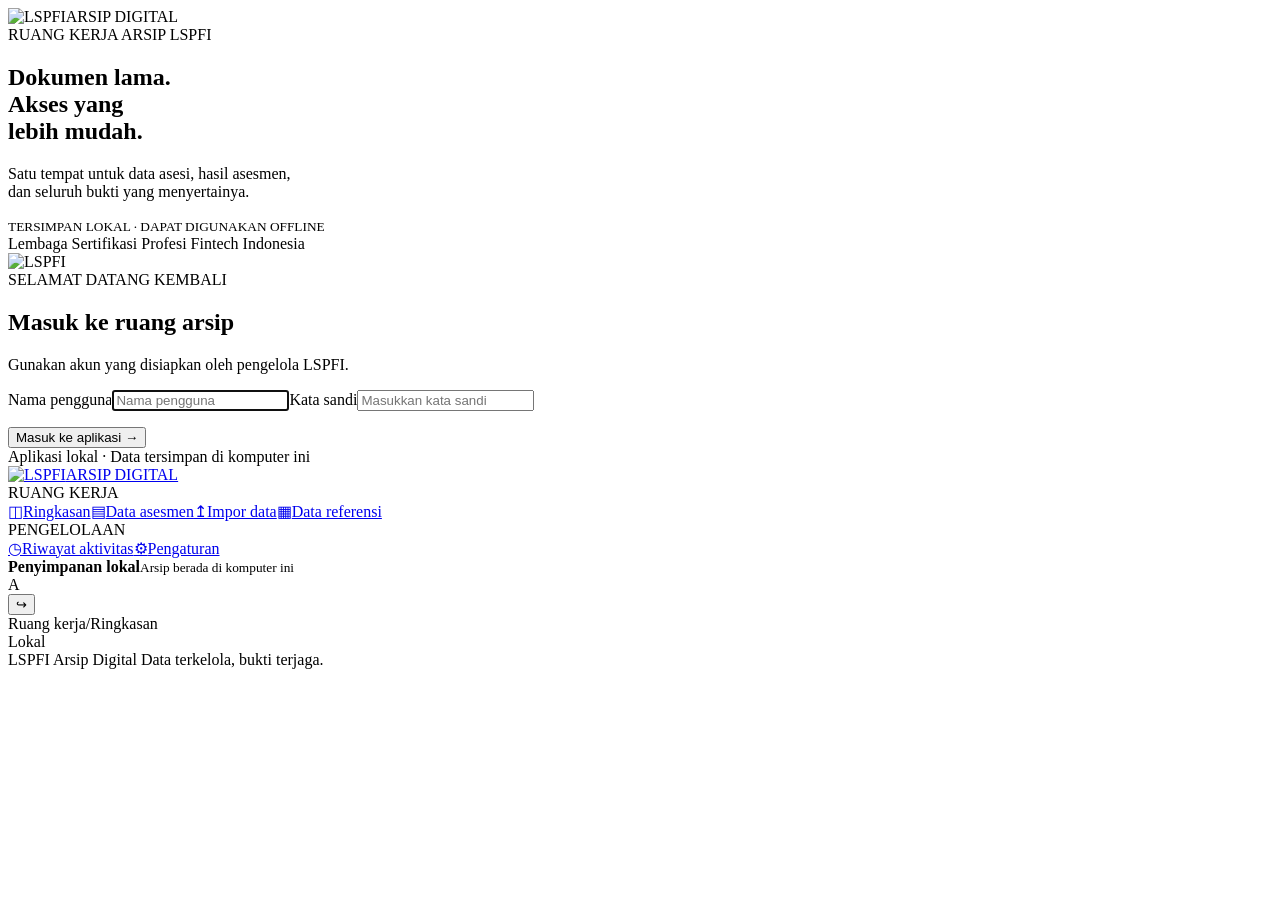
==== web/index.html @ 9ebb2153 "feat: inisialisasi project LSPFI DMS dan logo baru" ====
<!doctype html>
<html lang="id">
<head><meta charset="utf-8"><meta name="viewport" content="width=device-width,initial-scale=1"><title>LSPFI · Arsip Digital</title><link rel="icon" type="image/png" href="/favicon.png"><link rel="stylesheet" href="/style.css"><script src="/app.js" defer></script></head>
<body>
<section id="login-view" class="login-screen">
 <div class="login-story"><div class="brand"><img src="/logo-white.png" alt="LSPFI" class="brand-logo-full"><span class="brand-badge">ARSIP DIGITAL</span></div><div><span class="eyebrow">RUANG KERJA ARSIP LSPFI</span><h1>Dokumen lama.<br>Akses yang<br>lebih mudah.</h1><p>Satu tempat untuk data asesi, hasil asesmen,<br>dan seluruh bukti yang menyertainya.</p><div class="story-line"></div><small>TERSIMPAN LOKAL · DAPAT DIGUNAKAN OFFLINE</small></div><span class="story-footer">Lembaga Sertifikasi Profesi Fintech Indonesia</span></div>
 <div class="login-panel"><form id="login-form"><div class="login-logo-wrap"><img src="/logo.png" alt="LSPFI" class="login-logo"></div><span class="eyebrow teal">SELAMAT DATANG KEMBALI</span><h2>Masuk ke ruang arsip</h2><p class="muted">Gunakan akun yang disiapkan oleh pengelola LSPFI.</p><label>Nama pengguna<input name="username" autocomplete="username" required autofocus placeholder="Nama pengguna"></label><label>Kata sandi<input name="password" autocomplete="current-password" type="password" required placeholder="Masukkan kata sandi"></label><p id="login-error" class="error" role="alert"></p><button class="primary wide" type="submit">Masuk ke aplikasi <span>→</span></button><div class="login-note"><span class="status-dot"></span> Aplikasi lokal · Data tersimpan di komputer ini</div></form></div>
</section>
<div id="app-view" class="app-shell hidden">
 <aside><a class="brand" href="#dashboard"><img src="/logo-white.png" alt="LSPFI" class="brand-logo"><span class="brand-badge">ARSIP DIGITAL</span></a><div class="nav-caption">RUANG KERJA</div><nav><a href="#dashboard" data-nav="dashboard"><span>◫</span>Ringkasan</a><a href="#records" data-nav="records"><span>▤</span>Data asesmen</a><a href="#import" data-nav="import" class="admin-only"><span>↥</span>Impor data</a><a href="#masters" data-nav="masters"><span>▦</span>Data referensi</a></nav><div class="nav-caption admin-only">PENGELOLAAN</div><nav><a href="#activity" data-nav="activity" class="admin-only"><span>◷</span>Riwayat aktivitas</a><a href="#settings" data-nav="settings"><span>⚙</span>Pengaturan</a></nav><div class="sidebar-bottom"><div class="local-card"><span class="status-dot"></span><strong>Penyimpanan lokal</strong><small>Arsip berada di komputer ini</small></div><div class="user-card"><span class="avatar" id="user-avatar">A</span><div><strong id="user-name"></strong><small id="user-role"></small></div><button class="logout" id="logout" aria-label="Keluar" title="Keluar">↪</button></div></div></aside>
 <div class="workspace"><header><div><span class="muted">Ruang kerja</span><span class="crumb-separator">/</span><span id="breadcrumb">Ringkasan</span></div><div class="header-right"><span class="status-pill"><span class="status-dot"></span> Lokal</span><span id="today"></span></div></header><main id="content" aria-live="polite"></main><footer>LSPFI Arsip Digital <span>Data terkelola, bukti terjaga.</span></footer></div>
</div>
<dialog id="detail-dialog"><div id="detail-content"></div></dialog>
<div id="toast" class="toast hidden" role="status"></div>
</body></html>
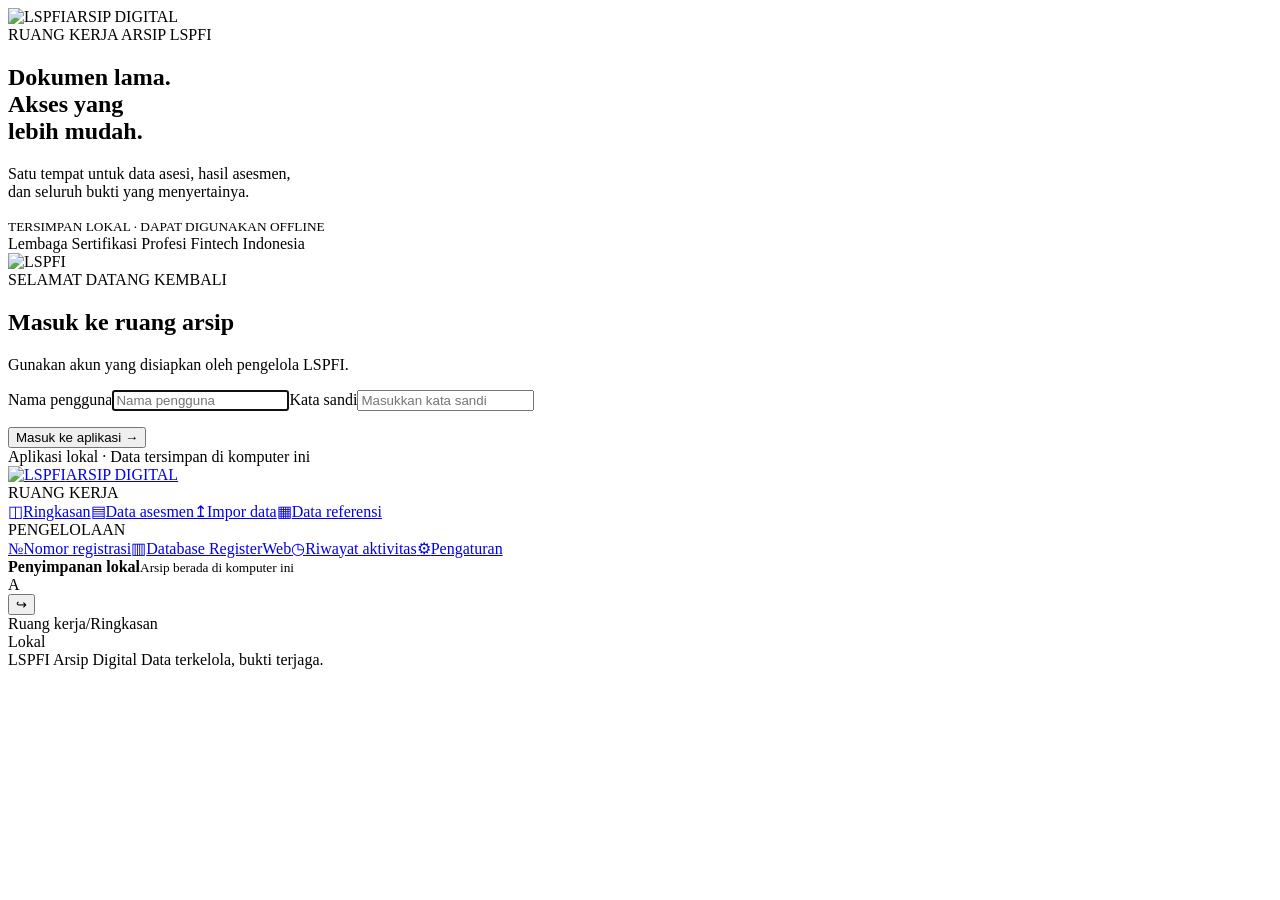
==== commit 376a279a: "feat: inisialisasi project LSPFI DMS dan logo baru" ====
--- a/web/index.html
+++ b/web/index.html
@@ -1,16 +1,15 @@
 <!doctype html>
 <html lang="id">
-<head><meta charset="utf-8"><meta name="viewport" content="width=device-width,initial-scale=1"><title>LSPFI · Arsip Digital</title><link rel="icon" type="image/png" href="/favicon.png"><link rel="stylesheet" href="/style.css"><script src="/app.js" defer></script></head>
+<head><meta charset="utf-8"><meta name="viewport" content="width=device-width,initial-scale=1"><title>LSPFI · Arsip Digital</title><link rel="icon" type="image/png" href="/favicon.png"><link rel="stylesheet" href="/style.css"><script src="/registerweb.js" defer></script><script src="/registrations.js" defer></script><script src="/app.js" defer></script></head>
 <body>
 <section id="login-view" class="login-screen">
  <div class="login-story"><div class="brand"><img src="/logo-white.png" alt="LSPFI" class="brand-logo-full"><span class="brand-badge">ARSIP DIGITAL</span></div><div><span class="eyebrow">RUANG KERJA ARSIP LSPFI</span><h1>Dokumen lama.<br>Akses yang<br>lebih mudah.</h1><p>Satu tempat untuk data asesi, hasil asesmen,<br>dan seluruh bukti yang menyertainya.</p><div class="story-line"></div><small>TERSIMPAN LOKAL · DAPAT DIGUNAKAN OFFLINE</small></div><span class="story-footer">Lembaga Sertifikasi Profesi Fintech Indonesia</span></div>
  <div class="login-panel"><form id="login-form"><div class="login-logo-wrap"><img src="/logo.png" alt="LSPFI" class="login-logo"></div><span class="eyebrow teal">SELAMAT DATANG KEMBALI</span><h2>Masuk ke ruang arsip</h2><p class="muted">Gunakan akun yang disiapkan oleh pengelola LSPFI.</p><label>Nama pengguna<input name="username" autocomplete="username" required autofocus placeholder="Nama pengguna"></label><label>Kata sandi<input name="password" autocomplete="current-password" type="password" required placeholder="Masukkan kata sandi"></label><p id="login-error" class="error" role="alert"></p><button class="primary wide" type="submit">Masuk ke aplikasi <span>→</span></button><div class="login-note"><span class="status-dot"></span> Aplikasi lokal · Data tersimpan di komputer ini</div></form></div>
 </section>
 <div id="app-view" class="app-shell hidden">
- <aside><a class="brand" href="#dashboard"><img src="/logo-white.png" alt="LSPFI" class="brand-logo"><span class="brand-badge">ARSIP DIGITAL</span></a><div class="nav-caption">RUANG KERJA</div><nav><a href="#dashboard" data-nav="dashboard"><span>◫</span>Ringkasan</a><a href="#records" data-nav="records"><span>▤</span>Data asesmen</a><a href="#import" data-nav="import" class="admin-only"><span>↥</span>Impor data</a><a href="#masters" data-nav="masters"><span>▦</span>Data referensi</a></nav><div class="nav-caption admin-only">PENGELOLAAN</div><nav><a href="#activity" data-nav="activity" class="admin-only"><span>◷</span>Riwayat aktivitas</a><a href="#settings" data-nav="settings"><span>⚙</span>Pengaturan</a></nav><div class="sidebar-bottom"><div class="local-card"><span class="status-dot"></span><strong>Penyimpanan lokal</strong><small>Arsip berada di komputer ini</small></div><div class="user-card"><span class="avatar" id="user-avatar">A</span><div><strong id="user-name"></strong><small id="user-role"></small></div><button class="logout" id="logout" aria-label="Keluar" title="Keluar">↪</button></div></div></aside>
+ <aside><a class="brand" href="#dashboard"><img src="/logo-white.png" alt="LSPFI" class="brand-logo"><span class="brand-badge">ARSIP DIGITAL</span></a><div class="nav-caption">RUANG KERJA</div><nav><a href="#dashboard" data-nav="dashboard"><span>◫</span>Ringkasan</a><a href="#records" data-nav="records"><span>▤</span>Data asesmen</a><a href="#import" data-nav="import" class="admin-only"><span>↥</span>Impor data</a><a href="#masters" data-nav="masters"><span>▦</span>Data referensi</a></nav><div class="nav-caption admin-only">PENGELOLAAN</div><nav><a href="#registrations" data-nav="registrations" class="admin-only"><span>№</span>Nomor registrasi</a><a href="#registerweb" data-nav="registerweb" class="admin-only"><span>▥</span>Database RegisterWeb</a><a href="#activity" data-nav="activity" class="admin-only"><span>◷</span>Riwayat aktivitas</a><a href="#settings" data-nav="settings"><span>⚙</span>Pengaturan</a></nav><div class="sidebar-bottom"><div class="local-card"><span class="status-dot"></span><strong>Penyimpanan lokal</strong><small>Arsip berada di komputer ini</small></div><div class="user-card"><span class="avatar" id="user-avatar">A</span><div><strong id="user-name"></strong><small id="user-role"></small></div><button class="logout" id="logout" aria-label="Keluar" title="Keluar">↪</button></div></div></aside>
  <div class="workspace"><header><div><span class="muted">Ruang kerja</span><span class="crumb-separator">/</span><span id="breadcrumb">Ringkasan</span></div><div class="header-right"><span class="status-pill"><span class="status-dot"></span> Lokal</span><span id="today"></span></div></header><main id="content" aria-live="polite"></main><footer>LSPFI Arsip Digital <span>Data terkelola, bukti terjaga.</span></footer></div>
 </div>
 <dialog id="detail-dialog"><div id="detail-content"></div></dialog>
 <div id="toast" class="toast hidden" role="status"></div>
 </body></html>
-
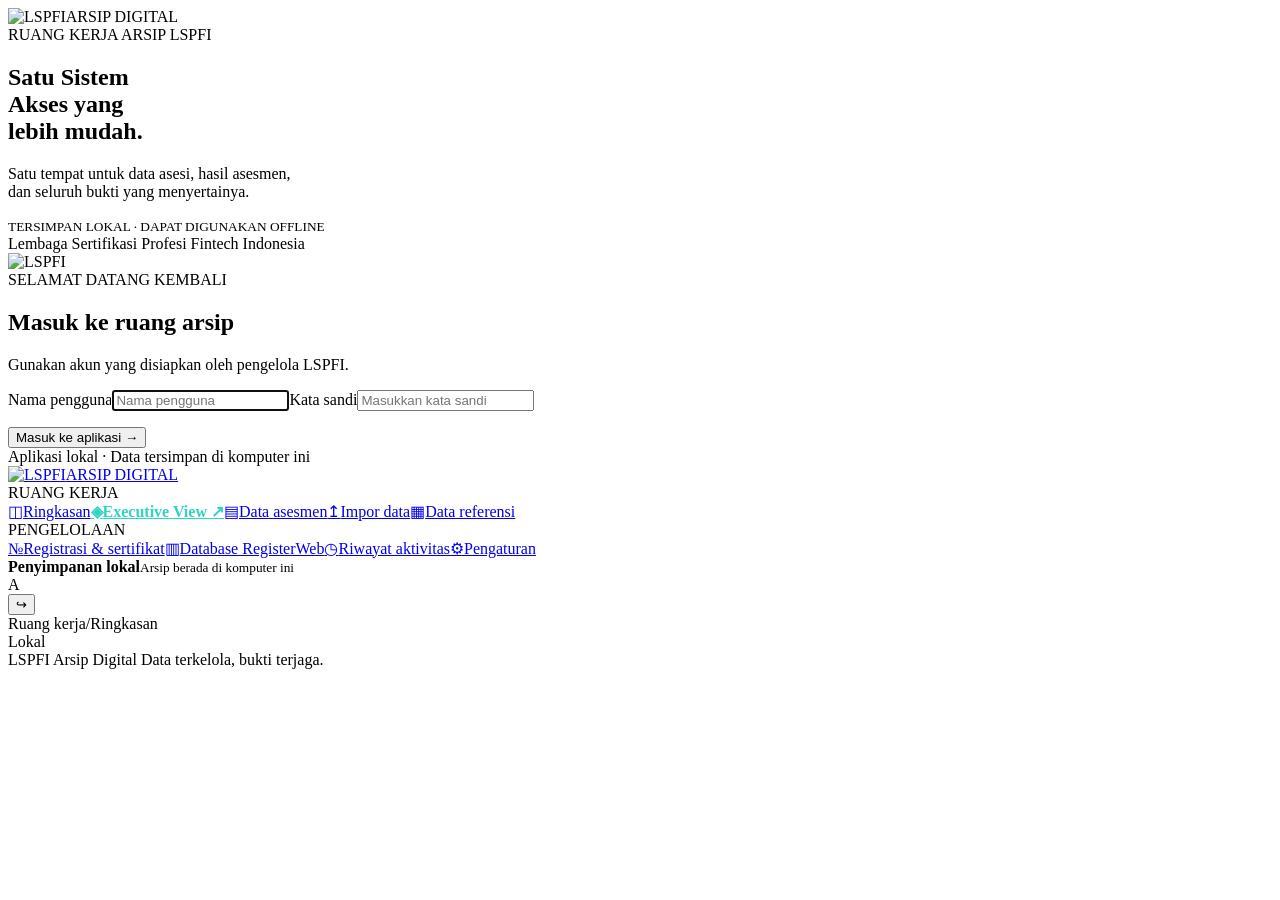
==== commit 3975fe4c: "Update aplikasi dan standarkan line ending lintas platform" ====
--- a/web/index.html
+++ b/web/index.html
@@ -1,13 +1,13 @@
 <!doctype html>
 <html lang="id">
-<head><meta charset="utf-8"><meta name="viewport" content="width=device-width,initial-scale=1"><title>LSPFI · Arsip Digital</title><link rel="icon" type="image/png" href="/favicon.png"><link rel="stylesheet" href="/style.css"><script src="/registerweb.js" defer></script><script src="/registrations.js" defer></script><script src="/app.js" defer></script></head>
+<head><meta charset="utf-8"><meta name="viewport" content="width=device-width,initial-scale=1"><title>LSPFI · Arsip Digital</title><link rel="icon" type="image/png" href="/favicon.png"><link rel="stylesheet" href="/style.css"><script src="/api.js" defer></script><script src="/registerweb.js" defer></script><script src="/registrations.js" defer></script><script src="/assessment-form.js" defer></script><script src="/masters.js" defer></script><script src="/app.js" defer></script></head>
 <body>
 <section id="login-view" class="login-screen">
- <div class="login-story"><div class="brand"><img src="/logo-white.png" alt="LSPFI" class="brand-logo-full"><span class="brand-badge">ARSIP DIGITAL</span></div><div><span class="eyebrow">RUANG KERJA ARSIP LSPFI</span><h1>Dokumen lama.<br>Akses yang<br>lebih mudah.</h1><p>Satu tempat untuk data asesi, hasil asesmen,<br>dan seluruh bukti yang menyertainya.</p><div class="story-line"></div><small>TERSIMPAN LOKAL · DAPAT DIGUNAKAN OFFLINE</small></div><span class="story-footer">Lembaga Sertifikasi Profesi Fintech Indonesia</span></div>
+ <div class="login-story"><div class="brand"><img src="/logo-white.png" alt="LSPFI" class="brand-logo-full"><span class="brand-badge">ARSIP DIGITAL</span></div><div><span class="eyebrow">RUANG KERJA ARSIP LSPFI</span><h1>Satu Sistem<br>Akses yang<br>lebih mudah.</h1><p>Satu tempat untuk data asesi, hasil asesmen,<br>dan seluruh bukti yang menyertainya.</p><div class="story-line"></div><small>TERSIMPAN LOKAL · DAPAT DIGUNAKAN OFFLINE</small></div><span class="story-footer">Lembaga Sertifikasi Profesi Fintech Indonesia</span></div>
  <div class="login-panel"><form id="login-form"><div class="login-logo-wrap"><img src="/logo.png" alt="LSPFI" class="login-logo"></div><span class="eyebrow teal">SELAMAT DATANG KEMBALI</span><h2>Masuk ke ruang arsip</h2><p class="muted">Gunakan akun yang disiapkan oleh pengelola LSPFI.</p><label>Nama pengguna<input name="username" autocomplete="username" required autofocus placeholder="Nama pengguna"></label><label>Kata sandi<input name="password" autocomplete="current-password" type="password" required placeholder="Masukkan kata sandi"></label><p id="login-error" class="error" role="alert"></p><button class="primary wide" type="submit">Masuk ke aplikasi <span>→</span></button><div class="login-note"><span class="status-dot"></span> Aplikasi lokal · Data tersimpan di komputer ini</div></form></div>
 </section>
 <div id="app-view" class="app-shell hidden">
- <aside><a class="brand" href="#dashboard"><img src="/logo-white.png" alt="LSPFI" class="brand-logo"><span class="brand-badge">ARSIP DIGITAL</span></a><div class="nav-caption">RUANG KERJA</div><nav><a href="#dashboard" data-nav="dashboard"><span>◫</span>Ringkasan</a><a href="#records" data-nav="records"><span>▤</span>Data asesmen</a><a href="#import" data-nav="import" class="admin-only"><span>↥</span>Impor data</a><a href="#masters" data-nav="masters"><span>▦</span>Data referensi</a></nav><div class="nav-caption admin-only">PENGELOLAAN</div><nav><a href="#registrations" data-nav="registrations" class="admin-only"><span>№</span>Nomor registrasi</a><a href="#registerweb" data-nav="registerweb" class="admin-only"><span>▥</span>Database RegisterWeb</a><a href="#activity" data-nav="activity" class="admin-only"><span>◷</span>Riwayat aktivitas</a><a href="#settings" data-nav="settings"><span>⚙</span>Pengaturan</a></nav><div class="sidebar-bottom"><div class="local-card"><span class="status-dot"></span><strong>Penyimpanan lokal</strong><small>Arsip berada di komputer ini</small></div><div class="user-card"><span class="avatar" id="user-avatar">A</span><div><strong id="user-name"></strong><small id="user-role"></small></div><button class="logout" id="logout" aria-label="Keluar" title="Keluar">↪</button></div></div></aside>
+ <aside><a class="brand" href="#dashboard"><img src="/logo-white.png" alt="LSPFI" class="brand-logo"><span class="brand-badge">ARSIP DIGITAL</span></a><div class="nav-caption">RUANG KERJA</div><nav><a href="#dashboard" data-nav="dashboard"><span>◫</span>Ringkasan</a><a href="/dashboard.html" target="_blank" class="executive-link" style="color:#2dd4bf;font-weight:600"><span>◈</span>Executive View ↗</a><a href="#records" data-nav="records"><span>▤</span>Data asesmen</a><a href="#import" data-nav="import" class="admin-only"><span>↥</span>Impor data</a><a href="#masters" data-nav="masters"><span>▦</span>Data referensi</a></nav><div class="nav-caption admin-only">PENGELOLAAN</div><nav><a href="#registrations" data-nav="registrations" class="admin-only"><span>№</span>Registrasi & sertifikat</a><a href="#registerweb" data-nav="registerweb" class="admin-only"><span>▥</span>Database RegisterWeb</a><a href="#activity" data-nav="activity" class="admin-only"><span>◷</span>Riwayat aktivitas</a><a href="#settings" data-nav="settings"><span>⚙</span>Pengaturan</a></nav><div class="sidebar-bottom"><div class="local-card"><span class="status-dot"></span><strong>Penyimpanan lokal</strong><small>Arsip berada di komputer ini</small></div><div class="user-card"><span class="avatar" id="user-avatar">A</span><div><strong id="user-name"></strong><small id="user-role"></small></div><button class="logout" id="logout" aria-label="Keluar" title="Keluar">↪</button></div></div></aside>
  <div class="workspace"><header><div><span class="muted">Ruang kerja</span><span class="crumb-separator">/</span><span id="breadcrumb">Ringkasan</span></div><div class="header-right"><span class="status-pill"><span class="status-dot"></span> Lokal</span><span id="today"></span></div></header><main id="content" aria-live="polite"></main><footer>LSPFI Arsip Digital <span>Data terkelola, bukti terjaga.</span></footer></div>
 </div>
 <dialog id="detail-dialog"><div id="detail-content"></div></dialog>
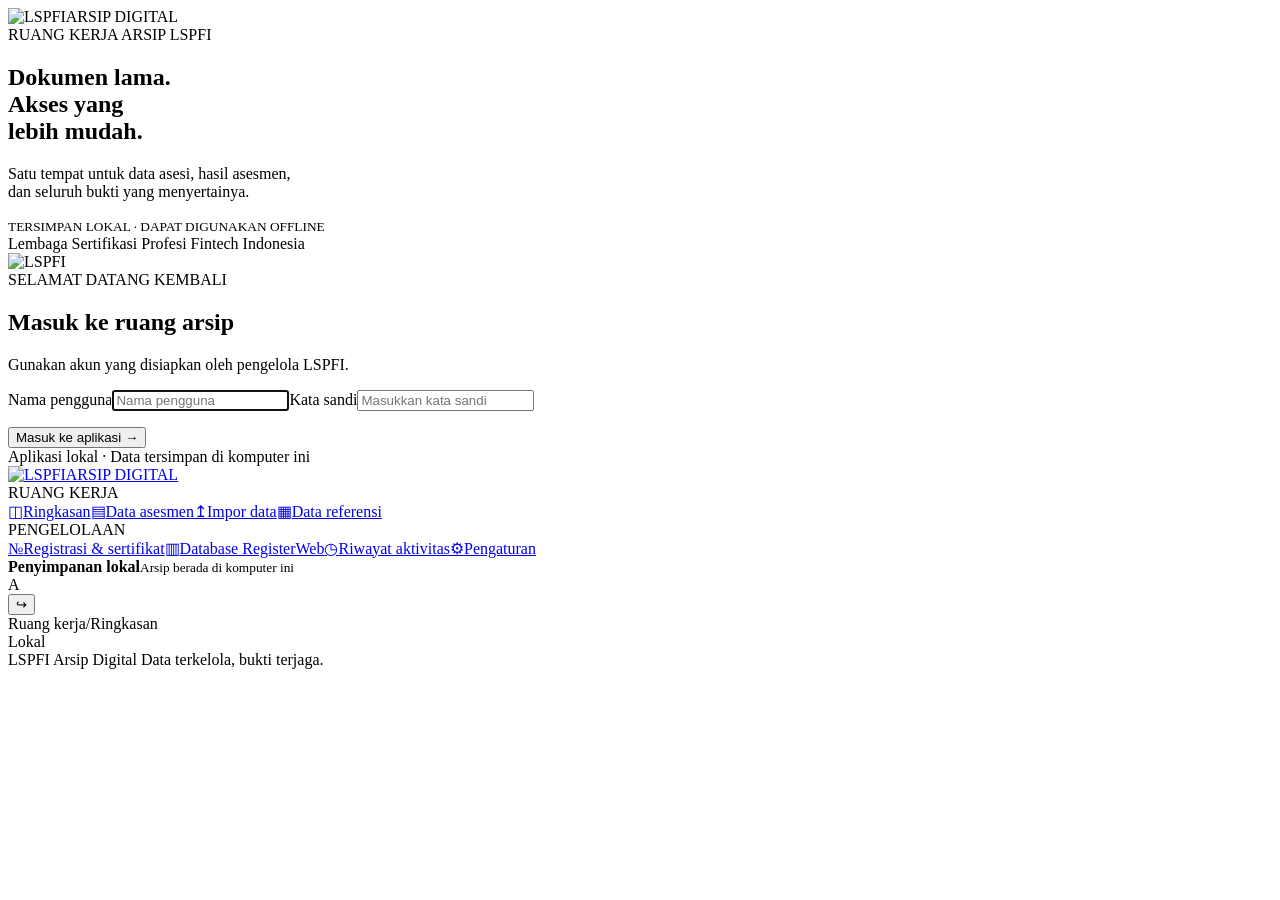
==== commit 97aeea68: "Update aplikasi dan standarkan line ending lintas platform" ====
--- a/web/index.html
+++ b/web/index.html
@@ -3,11 +3,11 @@
 <head><meta charset="utf-8"><meta name="viewport" content="width=device-width,initial-scale=1"><title>LSPFI · Arsip Digital</title><link rel="icon" type="image/png" href="/favicon.png"><link rel="stylesheet" href="/style.css"><script src="/api.js" defer></script><script src="/registerweb.js" defer></script><script src="/registrations.js" defer></script><script src="/assessment-form.js" defer></script><script src="/masters.js" defer></script><script src="/app.js" defer></script></head>
 <body>
 <section id="login-view" class="login-screen">
- <div class="login-story"><div class="brand"><img src="/logo-white.png" alt="LSPFI" class="brand-logo-full"><span class="brand-badge">ARSIP DIGITAL</span></div><div><span class="eyebrow">RUANG KERJA ARSIP LSPFI</span><h1>Satu Sistem<br>Akses yang<br>lebih mudah.</h1><p>Satu tempat untuk data asesi, hasil asesmen,<br>dan seluruh bukti yang menyertainya.</p><div class="story-line"></div><small>TERSIMPAN LOKAL · DAPAT DIGUNAKAN OFFLINE</small></div><span class="story-footer">Lembaga Sertifikasi Profesi Fintech Indonesia</span></div>
+ <div class="login-story"><div class="brand"><img src="/logo-white.png" alt="LSPFI" class="brand-logo-full"><span class="brand-badge">ARSIP DIGITAL</span></div><div><span class="eyebrow">RUANG KERJA ARSIP LSPFI</span><h1>Dokumen lama.<br>Akses yang<br>lebih mudah.</h1><p>Satu tempat untuk data asesi, hasil asesmen,<br>dan seluruh bukti yang menyertainya.</p><div class="story-line"></div><small>TERSIMPAN LOKAL · DAPAT DIGUNAKAN OFFLINE</small></div><span class="story-footer">Lembaga Sertifikasi Profesi Fintech Indonesia</span></div>
  <div class="login-panel"><form id="login-form"><div class="login-logo-wrap"><img src="/logo.png" alt="LSPFI" class="login-logo"></div><span class="eyebrow teal">SELAMAT DATANG KEMBALI</span><h2>Masuk ke ruang arsip</h2><p class="muted">Gunakan akun yang disiapkan oleh pengelola LSPFI.</p><label>Nama pengguna<input name="username" autocomplete="username" required autofocus placeholder="Nama pengguna"></label><label>Kata sandi<input name="password" autocomplete="current-password" type="password" required placeholder="Masukkan kata sandi"></label><p id="login-error" class="error" role="alert"></p><button class="primary wide" type="submit">Masuk ke aplikasi <span>→</span></button><div class="login-note"><span class="status-dot"></span> Aplikasi lokal · Data tersimpan di komputer ini</div></form></div>
 </section>
 <div id="app-view" class="app-shell hidden">
- <aside><a class="brand" href="#dashboard"><img src="/logo-white.png" alt="LSPFI" class="brand-logo"><span class="brand-badge">ARSIP DIGITAL</span></a><div class="nav-caption">RUANG KERJA</div><nav><a href="#dashboard" data-nav="dashboard"><span>◫</span>Ringkasan</a><a href="/dashboard.html" target="_blank" class="executive-link" style="color:#2dd4bf;font-weight:600"><span>◈</span>Executive View ↗</a><a href="#records" data-nav="records"><span>▤</span>Data asesmen</a><a href="#import" data-nav="import" class="admin-only"><span>↥</span>Impor data</a><a href="#masters" data-nav="masters"><span>▦</span>Data referensi</a></nav><div class="nav-caption admin-only">PENGELOLAAN</div><nav><a href="#registrations" data-nav="registrations" class="admin-only"><span>№</span>Registrasi & sertifikat</a><a href="#registerweb" data-nav="registerweb" class="admin-only"><span>▥</span>Database RegisterWeb</a><a href="#activity" data-nav="activity" class="admin-only"><span>◷</span>Riwayat aktivitas</a><a href="#settings" data-nav="settings"><span>⚙</span>Pengaturan</a></nav><div class="sidebar-bottom"><div class="local-card"><span class="status-dot"></span><strong>Penyimpanan lokal</strong><small>Arsip berada di komputer ini</small></div><div class="user-card"><span class="avatar" id="user-avatar">A</span><div><strong id="user-name"></strong><small id="user-role"></small></div><button class="logout" id="logout" aria-label="Keluar" title="Keluar">↪</button></div></div></aside>
+ <aside><a class="brand" href="#dashboard"><img src="/logo-white.png" alt="LSPFI" class="brand-logo"><span class="brand-badge">ARSIP DIGITAL</span></a><div class="nav-caption">RUANG KERJA</div><nav><a href="#dashboard" data-nav="dashboard"><span>◫</span>Ringkasan</a><a href="#records" data-nav="records"><span>▤</span>Data asesmen</a><a href="#import" data-nav="import" class="admin-only"><span>↥</span>Impor data</a><a href="#masters" data-nav="masters"><span>▦</span>Data referensi</a></nav><div class="nav-caption admin-only">PENGELOLAAN</div><nav><a href="#registrations" data-nav="registrations" class="admin-only"><span>№</span>Registrasi & sertifikat</a><a href="#registerweb" data-nav="registerweb" class="admin-only"><span>▥</span>Database RegisterWeb</a><a href="#activity" data-nav="activity" class="admin-only"><span>◷</span>Riwayat aktivitas</a><a href="#settings" data-nav="settings"><span>⚙</span>Pengaturan</a></nav><div class="sidebar-bottom"><div class="local-card"><span class="status-dot"></span><strong>Penyimpanan lokal</strong><small>Arsip berada di komputer ini</small></div><div class="user-card"><span class="avatar" id="user-avatar">A</span><div><strong id="user-name"></strong><small id="user-role"></small></div><button class="logout" id="logout" aria-label="Keluar" title="Keluar">↪</button></div></div></aside>
  <div class="workspace"><header><div><span class="muted">Ruang kerja</span><span class="crumb-separator">/</span><span id="breadcrumb">Ringkasan</span></div><div class="header-right"><span class="status-pill"><span class="status-dot"></span> Lokal</span><span id="today"></span></div></header><main id="content" aria-live="polite"></main><footer>LSPFI Arsip Digital <span>Data terkelola, bukti terjaga.</span></footer></div>
 </div>
 <dialog id="detail-dialog"><div id="detail-content"></div></dialog>
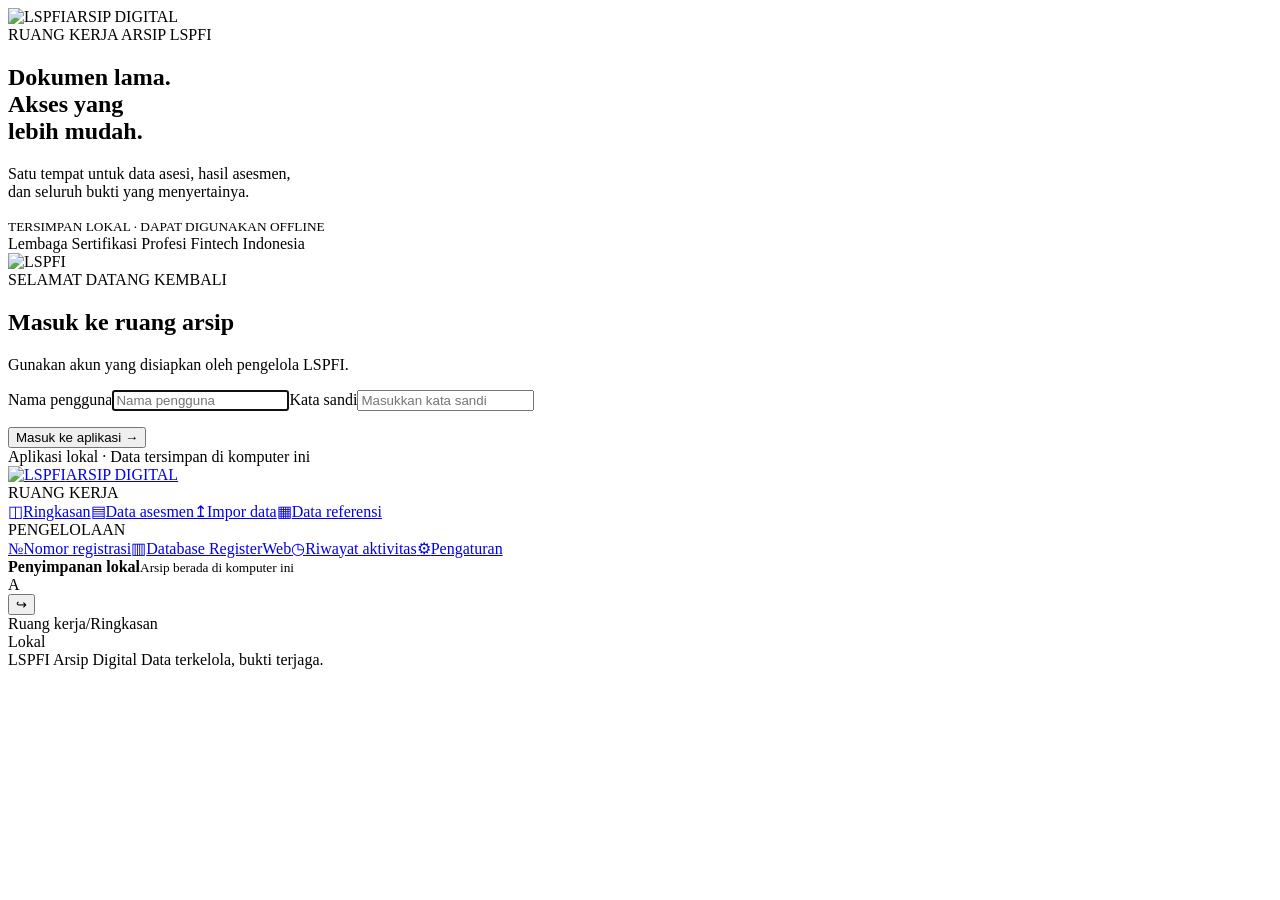
==== commit a8d3bacb: "Merge remote-tracking branch 'origin/main' # Conflicts: #	registration.go #	web/index.html #	web/reg" ====
--- a/web/index.html
+++ b/web/index.html
@@ -1,13 +1,13 @@
 <!doctype html>
 <html lang="id">
-<head><meta charset="utf-8"><meta name="viewport" content="width=device-width,initial-scale=1"><title>LSPFI · Arsip Digital</title><link rel="icon" type="image/png" href="/favicon.png"><link rel="stylesheet" href="/style.css"><script src="/api.js" defer></script><script src="/registerweb.js" defer></script><script src="/registrations.js" defer></script><script src="/assessment-form.js" defer></script><script src="/masters.js" defer></script><script src="/app.js" defer></script></head>
+<head><meta charset="utf-8"><meta name="viewport" content="width=device-width,initial-scale=1"><title>LSPFI · Arsip Digital</title><link rel="icon" type="image/png" href="/favicon.png"><link rel="stylesheet" href="/style.css"><script src="/registerweb.js" defer></script><script src="/registrations.js" defer></script><script src="/app.js" defer></script></head>
 <body>
 <section id="login-view" class="login-screen">
  <div class="login-story"><div class="brand"><img src="/logo-white.png" alt="LSPFI" class="brand-logo-full"><span class="brand-badge">ARSIP DIGITAL</span></div><div><span class="eyebrow">RUANG KERJA ARSIP LSPFI</span><h1>Dokumen lama.<br>Akses yang<br>lebih mudah.</h1><p>Satu tempat untuk data asesi, hasil asesmen,<br>dan seluruh bukti yang menyertainya.</p><div class="story-line"></div><small>TERSIMPAN LOKAL · DAPAT DIGUNAKAN OFFLINE</small></div><span class="story-footer">Lembaga Sertifikasi Profesi Fintech Indonesia</span></div>
  <div class="login-panel"><form id="login-form"><div class="login-logo-wrap"><img src="/logo.png" alt="LSPFI" class="login-logo"></div><span class="eyebrow teal">SELAMAT DATANG KEMBALI</span><h2>Masuk ke ruang arsip</h2><p class="muted">Gunakan akun yang disiapkan oleh pengelola LSPFI.</p><label>Nama pengguna<input name="username" autocomplete="username" required autofocus placeholder="Nama pengguna"></label><label>Kata sandi<input name="password" autocomplete="current-password" type="password" required placeholder="Masukkan kata sandi"></label><p id="login-error" class="error" role="alert"></p><button class="primary wide" type="submit">Masuk ke aplikasi <span>→</span></button><div class="login-note"><span class="status-dot"></span> Aplikasi lokal · Data tersimpan di komputer ini</div></form></div>
 </section>
 <div id="app-view" class="app-shell hidden">
- <aside><a class="brand" href="#dashboard"><img src="/logo-white.png" alt="LSPFI" class="brand-logo"><span class="brand-badge">ARSIP DIGITAL</span></a><div class="nav-caption">RUANG KERJA</div><nav><a href="#dashboard" data-nav="dashboard"><span>◫</span>Ringkasan</a><a href="#records" data-nav="records"><span>▤</span>Data asesmen</a><a href="#import" data-nav="import" class="admin-only"><span>↥</span>Impor data</a><a href="#masters" data-nav="masters"><span>▦</span>Data referensi</a></nav><div class="nav-caption admin-only">PENGELOLAAN</div><nav><a href="#registrations" data-nav="registrations" class="admin-only"><span>№</span>Registrasi & sertifikat</a><a href="#registerweb" data-nav="registerweb" class="admin-only"><span>▥</span>Database RegisterWeb</a><a href="#activity" data-nav="activity" class="admin-only"><span>◷</span>Riwayat aktivitas</a><a href="#settings" data-nav="settings"><span>⚙</span>Pengaturan</a></nav><div class="sidebar-bottom"><div class="local-card"><span class="status-dot"></span><strong>Penyimpanan lokal</strong><small>Arsip berada di komputer ini</small></div><div class="user-card"><span class="avatar" id="user-avatar">A</span><div><strong id="user-name"></strong><small id="user-role"></small></div><button class="logout" id="logout" aria-label="Keluar" title="Keluar">↪</button></div></div></aside>
+ <aside><a class="brand" href="#dashboard"><img src="/logo-white.png" alt="LSPFI" class="brand-logo"><span class="brand-badge">ARSIP DIGITAL</span></a><div class="nav-caption">RUANG KERJA</div><nav><a href="#dashboard" data-nav="dashboard"><span>◫</span>Ringkasan</a><a href="#records" data-nav="records"><span>▤</span>Data asesmen</a><a href="#import" data-nav="import" class="admin-only"><span>↥</span>Impor data</a><a href="#masters" data-nav="masters"><span>▦</span>Data referensi</a></nav><div class="nav-caption admin-only">PENGELOLAAN</div><nav><a href="#registrations" data-nav="registrations" class="admin-only"><span>№</span>Nomor registrasi</a><a href="#registerweb" data-nav="registerweb" class="admin-only"><span>▥</span>Database RegisterWeb</a><a href="#activity" data-nav="activity" class="admin-only"><span>◷</span>Riwayat aktivitas</a><a href="#settings" data-nav="settings"><span>⚙</span>Pengaturan</a></nav><div class="sidebar-bottom"><div class="local-card"><span class="status-dot"></span><strong>Penyimpanan lokal</strong><small>Arsip berada di komputer ini</small></div><div class="user-card"><span class="avatar" id="user-avatar">A</span><div><strong id="user-name"></strong><small id="user-role"></small></div><button class="logout" id="logout" aria-label="Keluar" title="Keluar">↪</button></div></div></aside>
  <div class="workspace"><header><div><span class="muted">Ruang kerja</span><span class="crumb-separator">/</span><span id="breadcrumb">Ringkasan</span></div><div class="header-right"><span class="status-pill"><span class="status-dot"></span> Lokal</span><span id="today"></span></div></header><main id="content" aria-live="polite"></main><footer>LSPFI Arsip Digital <span>Data terkelola, bukti terjaga.</span></footer></div>
 </div>
 <dialog id="detail-dialog"><div id="detail-content"></div></dialog>
